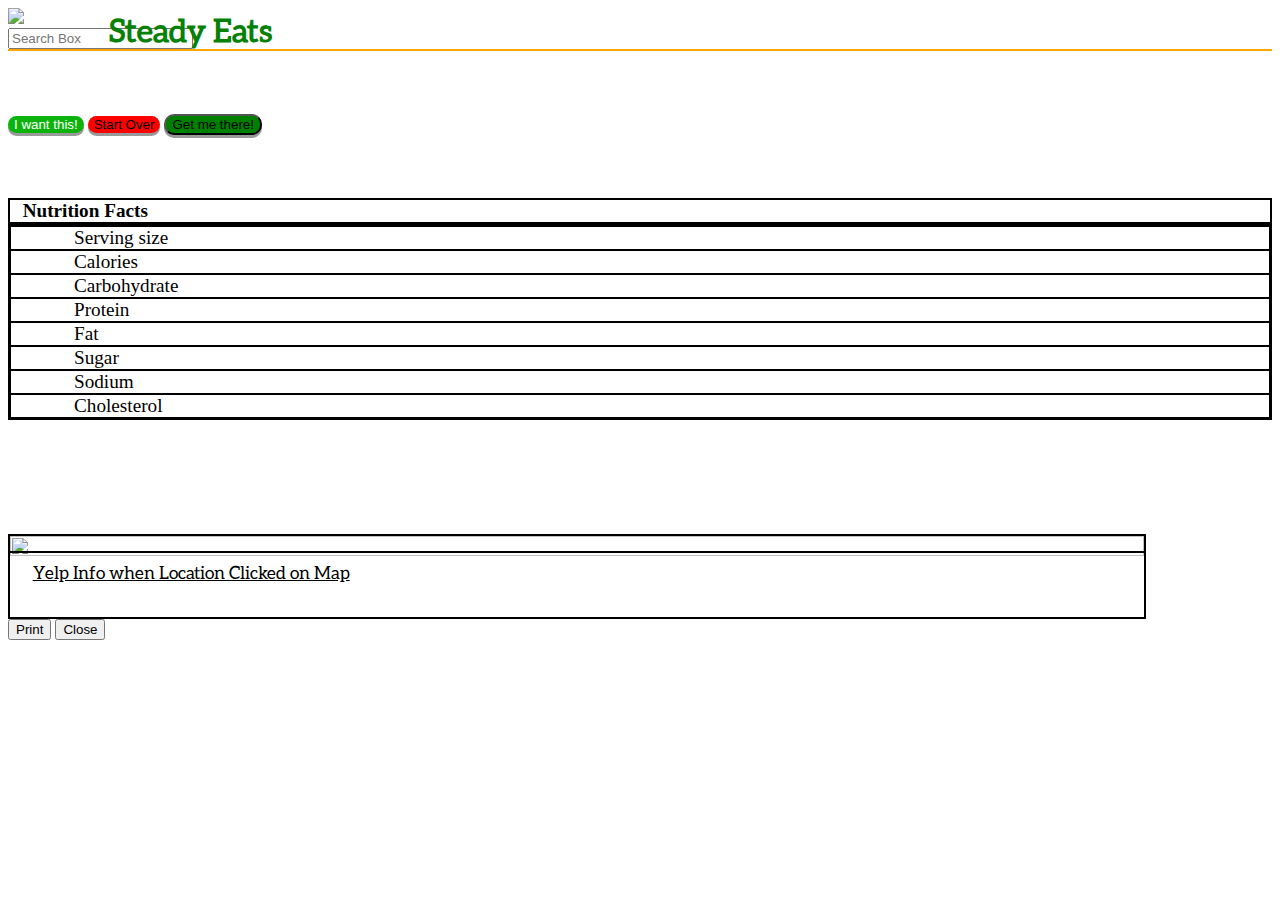
==== food.html @ 4fd0b8e2 "fixed css and font chosen" ====
<!DOCTYPE html>
<html>
  <head>
    <title> Food Information </title>
    <meta name="viewport" content="initial-scale=1.0, user-scalable=no">
    <meta charset="utf-8">
    <link rel="stylesheet" href="https://cdnjs.cloudflare.com/ajax/libs/materialize/1.0.0-rc.2/css/materialize.min.css">
    <link rel= "stylesheet" type="text/css" href="food.css">
    <script src="https://cdnjs.cloudflare.com/ajax/libs/materialize/1.0.0-rc.2/js/materialize.min.js"></script>
    <!--added these three for modal to work-->
      <script src="https://ajax.googleapis.com/ajax/libs/jquery/3.2.1/jquery.min.js"></script>
      <script
              src="https://code.jquery.com/ui/1.12.1/jquery-ui.min.js"
              integrity="sha256-VazP97ZCwtekAsvgPBSUwPFKdrwD3unUfSGVYrahUqU="
              crossorigin="anonymous"></script>
    <script
      src="https://code.jquery.com/jquery-3.3.1.js"
      integrity="sha256-2Kok7MbOyxpgUVvAk/HJ2jigOSYS2auK4Pfzbm7uH60="
      crossorigin="anonymous"></script>
    <script src = "food.js"></script>
    <script src = "yelp.js"></script>
    <script src = "nutrient.js"></script>
  </head>
  <body>
    <div class="container">
      <div class="nav-wrapper">
        <img class="brand-logo" id="logo" src="img/turtle_burger.png">
        <div id="nameTitle"> Steady Eats </div>
        <form id="searchBar">
        <input id="pac-input" class="controls" type="text" placeholder="Search Box">
        </form>
      </div>
      <div class="row">

        <div class="col m7 s12">
          <div id="foodName"></div>
          <div id="mapAndPic">
            <div id="pic"></div>
            <div id="map"></div>
          </div>
          <div id="question">
          <button class="submit btn center-align scale-transition scale-out waves-effect waves-light" id="findMore">I want this!</button>  
          <button class="submit btn center-align scale-transition scale-out waves-effect waves-light" id="reset">Start Over</button>
          <button class="btn right-align scale-transition scale-out waves-effect waves-light" id="goThere">Get me there!</button>
          </div>
        </div>
  
        <div class="col m5 s12">
            <div class="nutrition">
              <div><b>Nutrition Facts</b></div>
              <div class="nutritionTitles">
                  <div>Serving size
                    <div class="serving right-align"></div>
                  </div>
                  <div>Calories
                      <div class="calories right-align"></div>
                  </div>
                  <div>Carbohydrate
                      <div class="carbohydrate right-align"></div>
                  </div>
                  <div>Protein
                      <div class="protein right-align"></div>
                  </div>
                  <div>Fat
                      <div class="fat right-align"></div>
                  </div>
                  <div>Sugar
                      <div class="sugar right-align"></div>
                  </div>
                  <div>Sodium
                      <div class="sodium right-align"></div>
                  </div>
                  <div>Cholesterol
                      <div class="cholesterol right-align"></div>
                  </div>
              </div>
            </div>
            <div class = "yelp container">
                <div class="row">
                    <img id="yelpImage" src="img/turtle_pizza.jpg">
                  <div class="yelpTitle nav-wrapper orange">
                    <div class="name"></div>
                    <div class="reviews"></div>
                    <div class="type"></div>
                    <div class="openOrClosed"></div>
                  </div>
                  <div class="yelpInfo">
                    <div class="direction-title">Yelp Info when Location Clicked on Map</div>
                    <div class="address"></div>
                    <div class="phone"></div>
                  </div>
                </div>
              </div>
        </div>
      </div>
    </div>
    
  <div id="directionModal" class="modal">
    <div class="modal-content">
        <div class="modal-message">
            <div id="direction">
                <!--direction got from google displays here-->
            </div>
        </div>
    </div>
    <div class="modal-footer">
        <button class="okBtn btn print">Print</button>
        <button id="mapCloseButton" class="okBtn btn close">Close</button>
    </div>
  </div>

   <script type="text/javascript" src="https://maps.googleapis.com/maps/api/js?key=AIzaSyDAW1PNWyIkS9XVn5rbe4iGqd8GSXOBf8o&libraries=places&callback=initAutocomplete"></script>
  </body>
</html>
---- food.css ----
* {
  box-sizing: border-box;
}

@font-face {
  font-family: Aleo;
  src: url(/font/Aleo-Regular.otf);
}

table{
    background-color: green;
    width: 50px;
}

#right-panel {
   font-family: 'Roboto','sans-serif';
   line-height: 30px;
   padding-left: 10px;
}

#right-panel select, #right-panel input {
   font-size: 15px;
}

#right-panel select {
   width: 100%;
}

#right-panel i {
   font-size: 12px;
}

#right-panel {
   float: right;
   width: 34%;
   height: 100%;
}

.orange{
  position: relative
}

#foodName {
  font-size: 2.5em
}

#logo {
  display: inline-block;
  width: 8%;
}

#logo img {
  width: 100%;
}

#logo:hover{
  cursor: pointer;
}

#nameTitle {
    display: inline;
    position: absolute;
    top: 50%;
    transform: translateY(-50%);
    color: rgb(5, 129, 5);
    font-size: 2rem;
    font-weight: bold;
    font-family: Aleo, sans-serif;
}

#question {
  padding-top: 4%;
}

.nav-wrapper {
  position: relative;
  border-bottom: 2px solid orange;
}

.nutrition {
  font-size: 1.2rem;
}

.nutrition > div:first-child {
  padding-left: 1%
}

.nutritionTitles > div {
  padding-right: 5%;
  padding-left: 5%;
}

@media only screen and (max-width: 800px) {
  #nameTitle {
    font-size: 1.5rem;
  }
  .container {
    width: 100%;
  }
  .container > .nav-wrapper {
    height: 9vh
  }
  #mapAndPic {
    text-align: center;
  }
  #question {
    text-align: center;
  }
}

@media only screen and (max-width: 700px) {
  #logo {
    width: 15%;
  }
}

/* @media only screen and (max-width: 400px) {
  #logo {
    width: 17%
  }
} */

#foodName {
  font-size: 3rem;
  font-family: Aleo, sans-serif;
}

#mapAndPic {
  width: 100%;
  margin-top: 1%;
}

#pic img{
  width: 60%;
}

.nutritionTitles {
  display: inline-block;
  width: 70%
}

.nutrition {
  margin-top: 5%;
}

.nutritionTitles {
  display: inline-block;
  width: 100%;
}

#map{
  height: 80vh;
  display: none;
}

#findMore {
  display: inline-block;
  background-color: rgb(13, 179, 13);
  color: #fff;
  border: none;
  border-radius: 10px;
  box-shadow: 0 3px #999;
}

#findMore:hover {
  background-color: rgb(62, 197, 29);
}

#findMore:active, #reset:active, #goThere:active {
  box-shadow: 0 5px #666;
  transform: translateY(3px);
}

#reset {
  background-color: red;
  outline: none;
  border: none;
  border-radius: 10px;
  box-shadow: 0 3px #999;
}

#goThere {
  background-color: green;
  border-radius: 10px;
  box-shadow: 0 3px #999;
}

#goThere:hover {
  background-color: rgb(1, 102, 1);
}

#reset:hover {
  background-color: rgb(190, 28, 16);
}

#findMore:hover {
  background-color: darkgreen;
}

.nutritionTitles .right-align {
  float: right;
}

.nutrition > div {
  border: 2px solid black;
}

.nutrition > div:nth-child(1) {
  font-weight: bold;
}

.nutritionTitles > div {
  border: 1px solid black;
}

.yelp {
  width: 90%;
}


#map {
  height: 50vh;
}

#yelpImage {
  height:100%;
  width: 100%;
  font-size:0;
}

.yelp > div {
  border: 2px solid black;
  margin-top: 10%;
}

.yelpTitle {
  font-weight: bold;
  border: 1.2px solid black;
  position: relative;
  bottom:0.75vw;
}

.yelpTitle, .yelpInfo {
  padding-left: 2%;
}

.yelpTitle > *  {
  line-height: 1.7rem;
}

.yelpInfo {
  margin-bottom: 3%;
}

.yelpTitle .name {
  font-family: Aleo, san-serif;
  font-size: 1.3rem;
  text-decoration: underline;
}

.direction-title {
  font-family: Aleo, san-serif;
  font-size: 1.1rem;
  text-decoration: underline;
}

.openOrClosed {
  font-family: Aleo, sans-serif;
}

.modal {
  top: 10%;
  z-index: 1;
}

.modal-footer {
  margin-bottom: 20px !important;
}

#mapCloseButton {
  margin-right: 16px;
}

.adp table {
  width: 100%;
}

.adp-substep{
  color: white;
}
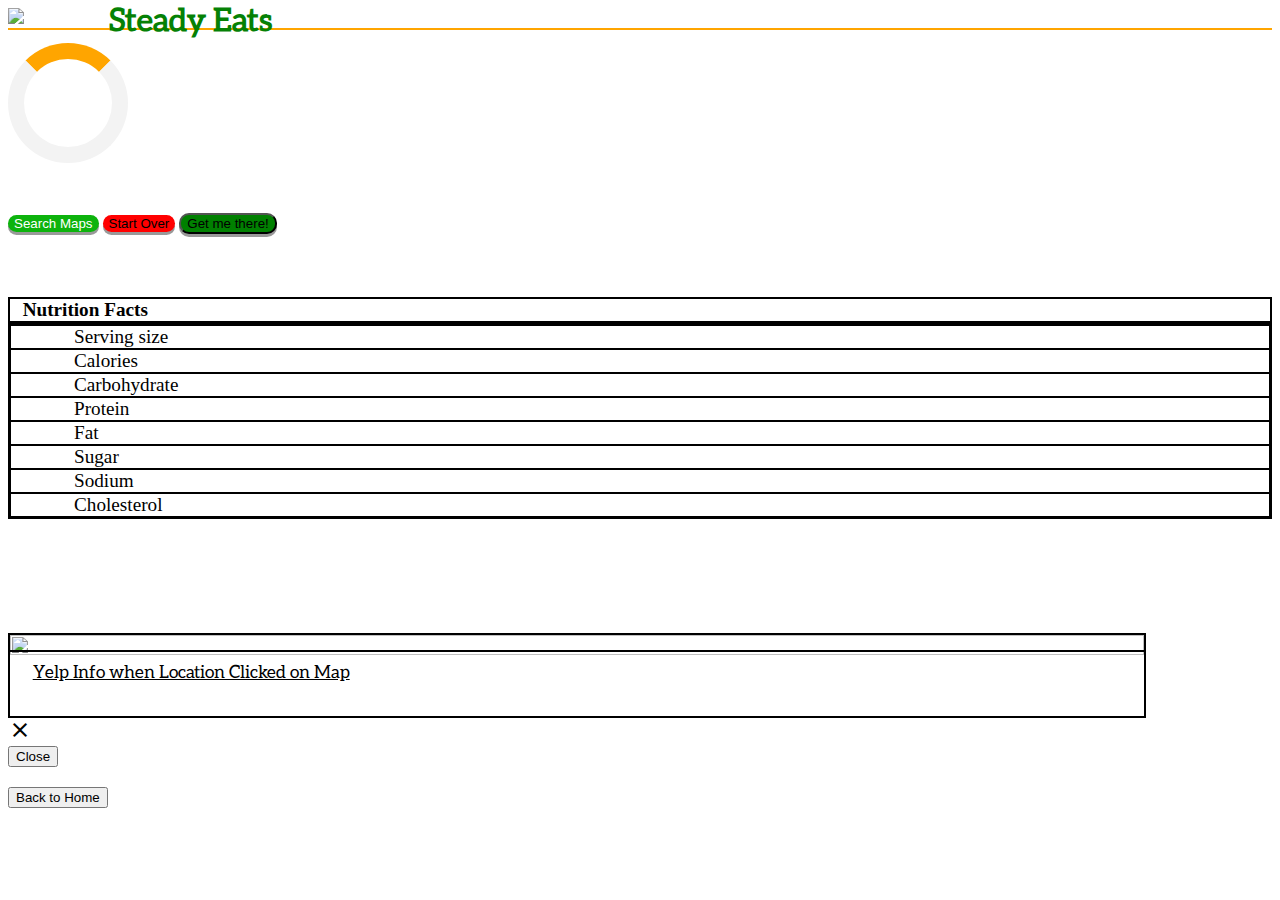
==== commit a765d75c: "cleaned code and added loader" ====
--- a/food.html
+++ b/food.html
@@ -1,22 +1,22 @@
 <!DOCTYPE html>
 <html>
   <head>
-    <title> Food Information </title>
+    <title>Steady Eats || Nutrition </title>
     <meta name="viewport" content="initial-scale=1.0, user-scalable=no">
     <meta charset="utf-8">
     <link rel="stylesheet" href="https://cdnjs.cloudflare.com/ajax/libs/materialize/1.0.0-rc.2/css/materialize.min.css">
     <link rel= "stylesheet" type="text/css" href="food.css">
     <script src="https://cdnjs.cloudflare.com/ajax/libs/materialize/1.0.0-rc.2/js/materialize.min.js"></script>
-    <!--added these three for modal to work-->
-      <script src="https://ajax.googleapis.com/ajax/libs/jquery/3.2.1/jquery.min.js"></script>
-      <script
-              src="https://code.jquery.com/ui/1.12.1/jquery-ui.min.js"
-              integrity="sha256-VazP97ZCwtekAsvgPBSUwPFKdrwD3unUfSGVYrahUqU="
-              crossorigin="anonymous"></script>
+    <script src="https://ajax.googleapis.com/ajax/libs/jquery/3.2.1/jquery.min.js"></script>
+    <script
+            src="https://code.jquery.com/ui/1.12.1/jquery-ui.min.js"
+            integrity="sha256-VazP97ZCwtekAsvgPBSUwPFKdrwD3unUfSGVYrahUqU="
+            crossorigin="anonymous"></script>
     <script
       src="https://code.jquery.com/jquery-3.3.1.js"
       integrity="sha256-2Kok7MbOyxpgUVvAk/HJ2jigOSYS2auK4Pfzbm7uH60="
       crossorigin="anonymous"></script>
+    <link href="https://fonts.googleapis.com/icon?family=Material+Icons" rel="stylesheet">
     <script src = "food.js"></script>
     <script src = "yelp.js"></script>
     <script src = "nutrient.js"></script>
@@ -24,7 +24,9 @@
   <body>
     <div class="container">
       <div class="nav-wrapper">
-        <img class="brand-logo" id="logo" src="img/turtle_burger.png">
+        <div class="logo-container">
+            <img class="brand-logo" id="logo" src="img/turtle_burger.png">
+        </div>
         <div id="nameTitle"> Steady Eats </div>
         <form id="searchBar">
         <input id="pac-input" class="controls" type="text" placeholder="Search Box">
@@ -35,11 +37,13 @@
         <div class="col m7 s12">
           <div id="foodName"></div>
           <div id="mapAndPic">
-            <div id="pic"></div>
+            <div id="pic">
+              <div class="loader"></div>
+            </div>
             <div id="map"></div>
           </div>
           <div id="question">
-          <button class="submit btn center-align scale-transition scale-out waves-effect waves-light" id="findMore">I want this!</button>  
+          <button class="submit btn center-align scale-transition scale-out waves-effect waves-light" id="findMore">Search Maps</button>  
           <button class="submit btn center-align scale-transition scale-out waves-effect waves-light" id="reset">Start Over</button>
           <button class="btn right-align scale-transition scale-out waves-effect waves-light" id="goThere">Get me there!</button>
           </div>
@@ -97,6 +101,9 @@
     
   <div id="directionModal" class="modal">
     <div class="modal-content">
+        <div id="mapCloseButton" class="okBtn close right-align">
+          <div class="material-icons">close</div>
+        </div>
         <div class="modal-message">
             <div id="direction">
                 <!--direction got from google displays here-->
@@ -104,8 +111,17 @@
         </div>
     </div>
     <div class="modal-footer">
-        <button class="okBtn btn print">Print</button>
         <button id="mapCloseButton" class="okBtn btn close">Close</button>
+    </div>
+  </div>
+
+  <div id="errorModal" class="modal">
+    <div class="modal-content">
+        <div class="modal-message error-message">
+        </div>
+    </div>
+    <div class="modal-footer">
+        <button class="btn home-modal-button" onclick="history.back()">Back to Home</button>
     </div>
   </div>
 
--- a/food.css
+++ b/food.css
@@ -13,7 +13,7 @@
 }
 
 #right-panel {
-   font-family: 'Roboto','sans-serif';
+   font-family: Aleo,'sans-serif';
    line-height: 30px;
    padding-left: 10px;
 }
@@ -46,7 +46,13 @@
 
 #logo {
   display: inline-block;
+  max-width: 100%;
+}
+
+.logo-container {
+  display: inline-block;
   width: 8%;
+  object-fit: cover;
 }
 
 #logo img {
@@ -106,19 +112,20 @@
   #question {
     text-align: center;
   }
-}
-
-@media only screen and (max-width: 700px) {
+  .logo-container {
+    width: 10%;
+    height: 100%;
+  }
   #logo {
+    max-height: 100%;
+  }
+}
+
+@media only screen and (max-width: 635px) {
+  .logo-container {
     width: 15%;
   }
 }
-
-/* @media only screen and (max-width: 400px) {
-  #logo {
-    width: 17%
-  }
-} */
 
 #foodName {
   font-size: 3rem;
@@ -217,7 +224,6 @@
   width: 90%;
 }
 
-
 #map {
   height: 50vh;
 }
@@ -277,7 +283,7 @@
   margin-bottom: 20px !important;
 }
 
-#mapCloseButton {
+.modal-footer > #mapCloseButton {
   margin-right: 16px;
 }
 
@@ -287,4 +293,26 @@
 
 .adp-substep{
   color: white;
+}
+
+.error-message {
+  font-size: 1.5rem;
+}
+
+#mapCloseButton {
+  cursor: pointer;
+}
+
+.loader {
+  border: 16px solid #f3f3f3;
+  border-top: 16px solid orange;
+  border-radius: 50%;
+  width: 120px;
+  height: 120px;
+  animation: spin 2s linear infinite;
+}
+
+@keyframes spin {
+  0% { transform: rotate(0deg); }
+  100% { transform: rotate(360deg); }
 }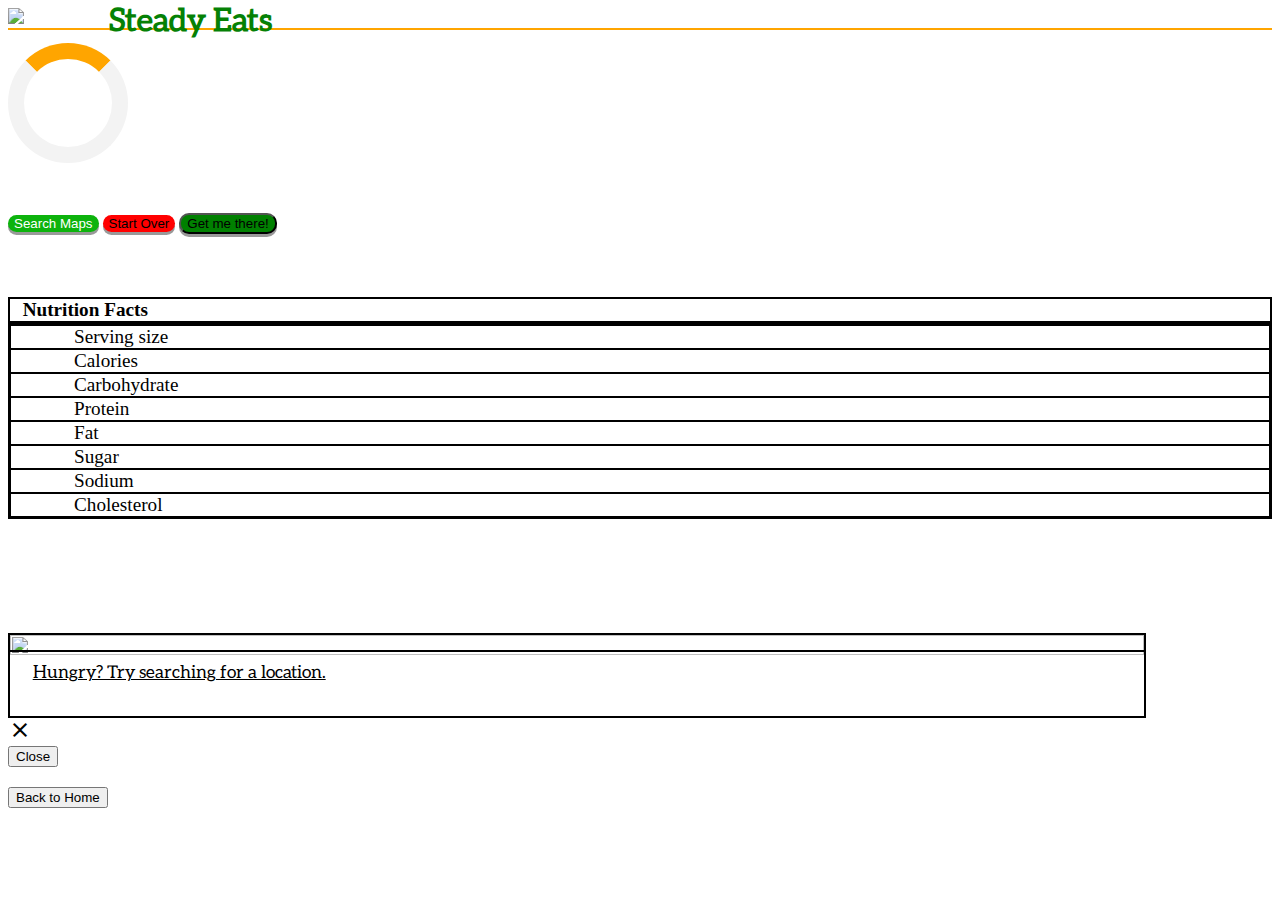
==== commit 03881c39: "styling change" ====
--- a/food.html
+++ b/food.html
@@ -89,7 +89,7 @@
                     <div class="openOrClosed"></div>
                   </div>
                   <div class="yelpInfo">
-                    <div class="direction-title">Yelp Info when Location Clicked on Map</div>
+                    <div class="direction-title">Hungry? Try searching for a location.</div>
                     <div class="address"></div>
                     <div class="phone"></div>
                   </div>
--- a/food.css
+++ b/food.css
@@ -315,4 +315,19 @@
 @keyframes spin {
   0% { transform: rotate(0deg); }
   100% { transform: rotate(360deg); }
+}
+
+@media print { 
+  .container { 
+    display: none !important; 
+  }
+  #directionModal {
+    position: relative;
+    top: 0;
+    left: 0;
+    overflow: visible;
+    width: 100%;
+    height: 100%;
+    color: black !important;
+  }
 }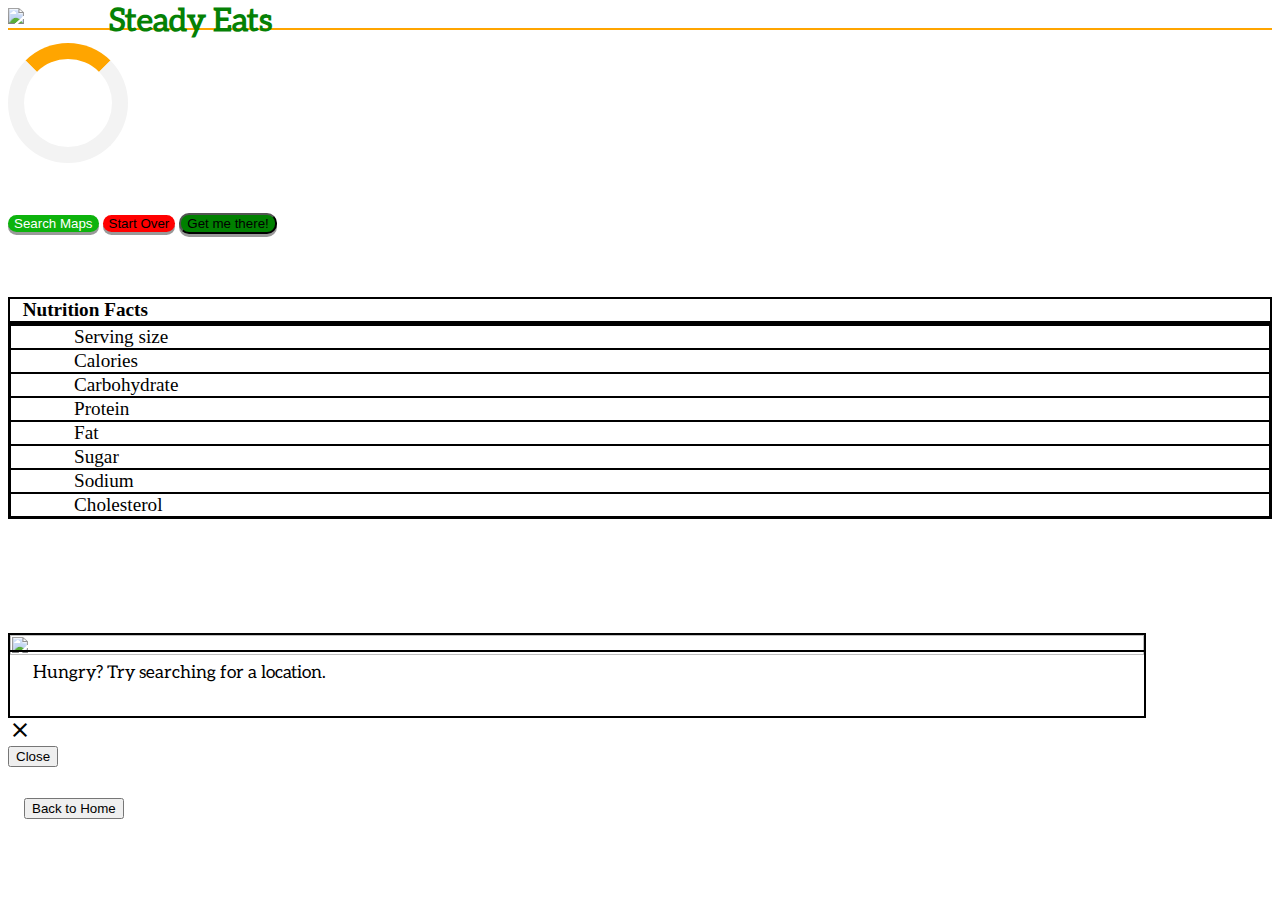
==== commit b757c9a4: "valid search and css changes" ====
--- a/food.html
+++ b/food.html
@@ -29,7 +29,7 @@
         </div>
         <div id="nameTitle"> Steady Eats </div>
         <form id="searchBar">
-        <input id="pac-input" class="controls" type="text" placeholder="Search Box">
+          <input id="pac-input" class="controls" type="text" placeholder="Search Box">
         </form>
       </div>
       <div class="row">
--- a/food.css
+++ b/food.css
@@ -267,7 +267,7 @@
 .direction-title {
   font-family: Aleo, san-serif;
   font-size: 1.1rem;
-  text-decoration: underline;
+  /* text-decoration: underline; */
 }
 
 .openOrClosed {
@@ -285,6 +285,10 @@
 
 .modal-footer > #mapCloseButton {
   margin-right: 16px;
+}
+
+.home-modal-button {
+  margin: 11px 16px !important;
 }
 
 .adp table {
